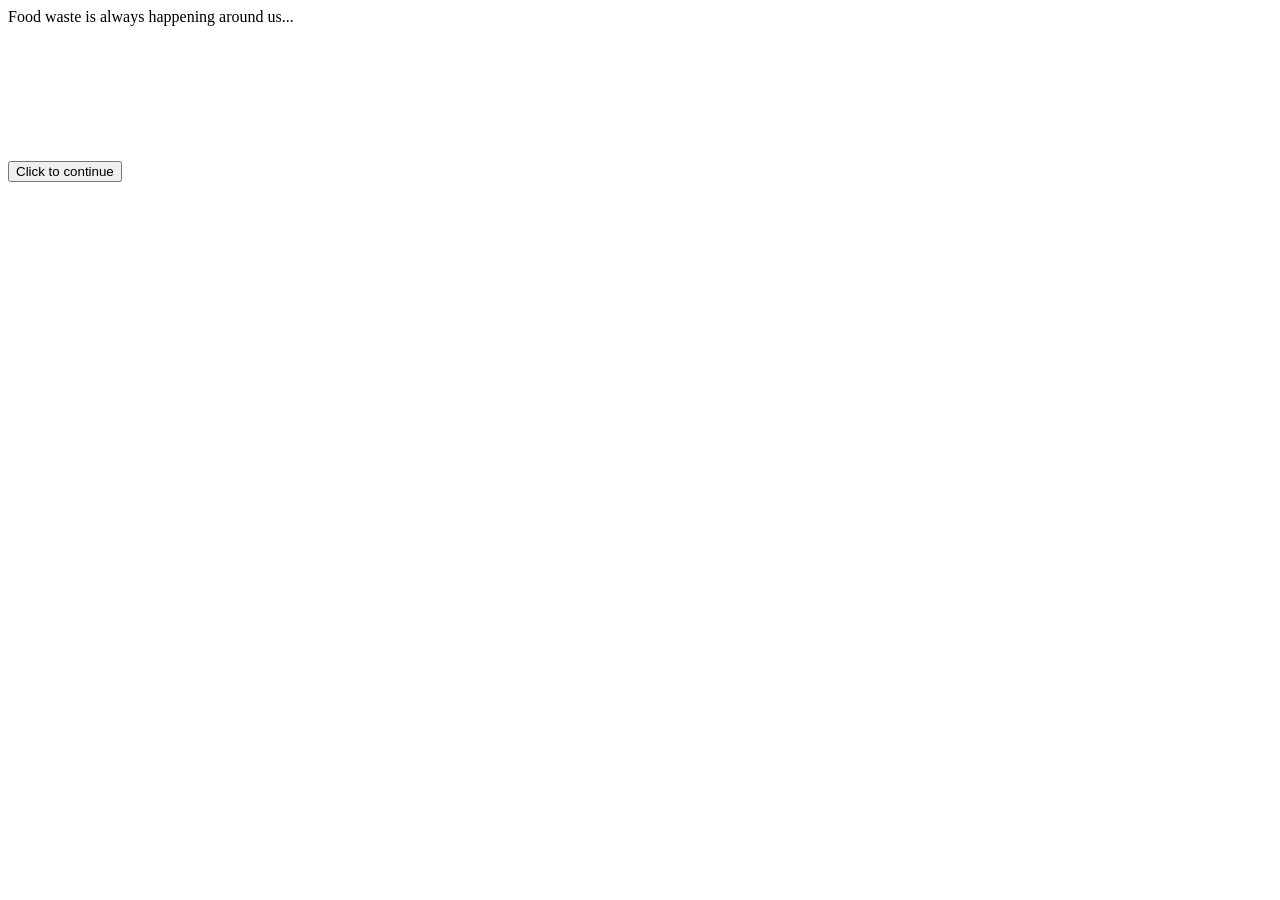
==== index.html @ 80966526 "Add files via upload" ====
<!DOCTYPE html>
<html>
    <head>
        <meta charset="UTF-8">
        <meta name="viewport" content="width=device-width, initial-scale=1.0">
        <title>Introduction</title>
        <link rel="stylesheet" href="style.css">
        <style>
            /* Fade-in animation */
            .fade-in {
            opacity: 1;
            visibility: visible;
            transition: opacity 1s ease, visibility 1s ease;
            }

            /* Initial hidden state */
            .hidden {
            opacity: 0;
            visibility: hidden;
            transition: opacity 1s ease, visibility 1s ease;
            }

            /* Scroll arrow fade-in */
            .fade-in-arrow {
            opacity: 1;
            transition: opacity 1.5s ease;
            }

            .scrollCue {
            opacity: 1;
            transition: opacity 1.5s ease;
            width: 80px;
            display: block;
            margin: 30px auto;
            cursor: pointer;
            }
        </style>
    </head>
    <body id="intro_body">
        <section class="intro_word">
            <div class="overlay_text" id="overlayText">Food waste is always happening around us...</div>
            <button class="continue_btn" onclick="playVideo()">Click to continue</button>
            <video id="videoContainer" class="video_container" muted playsinline preload="auto">
                <source src="../video/intro_video.mp4" type="video/mp4">
            </video>
            <div id="blackOverlay" class="hidden"></div>
            <div id="questionText" class="hidden">
                <p>It looks small, but every small waste adds up… <br> Can you make better choices?</p>
                <div class="question_btns">
                <button class="continue_qbtn" onclick="handleAnswer('Yes')">Yes</button>
                <button class="continue_qbtn" onclick="handleAnswer('Maybe')">Maybe</button>
                <button class="continue_qbtn" onclick="handleAnswer('No')">No</button>
                </div>
            <div id="microText" class="micro_text hidden">Let's find out together.</div>
            </div>
            <div id="scrollOverlay" class="hidden">
                <img src="../asset/Scroll Down Arrow.gif" alt="Scroll down" class="scrollCue hidden">
            </div>
            <audio id="bgm" src="../audio/landfill.mp3"></audio>
        </section>
        <script>
            const video = document.getElementById("videoContainer");
            const overlay_text = document.getElementById("overlayText");
            const button = document.querySelector(".continue_btn");
            const scrollOverlay = document.getElementById("scrollOverlay");
            const scrollArrow = document.querySelector(".scrollCue");
            const blackOverlay = document.getElementById("blackOverlay");
            const questionText = document.getElementById("questionText");
            const microText = document.getElementById("microText");
            const bgm = document.getElementById("bgm");

            function playVideo(){
                //hide text and btn
                overlay_text.style.display = "none";
                button.style.display = "none";

                // Change background to transparent
                document.body.style.backgroundColor = "transparent";

                //unmute and play video
                video.style.display = "block";
                video.setAttribute("controls", "true");
                video.muted = false;
                video.play();
            }

             video.addEventListener('ended', () => {
                //fade to black
                blackOverlay.classList.remove('hidden');
                questionText.classList.remove('hidden');

                blackOverlay.classList.add('fade-in');
                questionText.classList.add('fade-in');
                
                //play background music
                bgm.play();

            });

            function handleAnswer(answer){
                console.log("User answered:", answer);
                const questionBtns = document.querySelector(".question_btns"); 
                questionBtns.style.display = 'none';

                //fade in micro Text
                microText.classList.remove("hidden");
                microText.classList.add("fade-in");

                // Show scroll arrow after a short delay
                setTimeout(() => {
                    scrollOverlay.classList.remove("hidden");
                    scrollOverlay.classList.add("fade-in");
                    scrollArrow.classList.remove("hidden");
                    scrollArrow.classList.add("fade-in-arrow");
                }, 2500);
            }

            // Smooth fade out before redirect
            scrollOverlay.addEventListener('click', () => {
                // window.location.href = "transition.html";
                window.location.href = "ink_transition.html";
            });
        </script>
    </body>
</html>
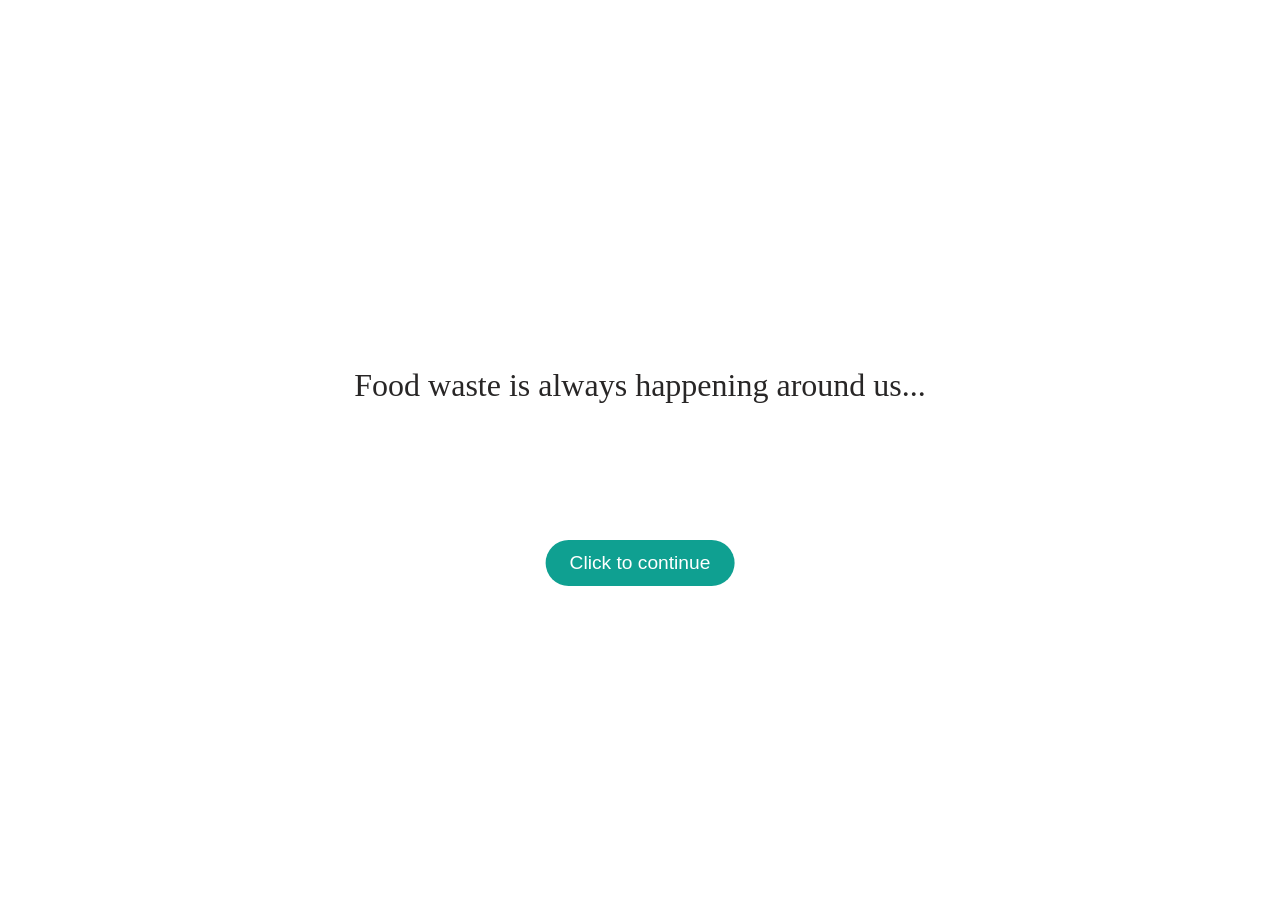
==== commit fb383b88: "Update index.html" ====
--- a/index.html
+++ b/index.html
@@ -54,9 +54,9 @@
             <div id="microText" class="micro_text hidden">Let's find out together.</div>
             </div>
             <div id="scrollOverlay" class="hidden">
-                <img src="../asset/Scroll Down Arrow.gif" alt="Scroll down" class="scrollCue hidden">
+                <img src="asset/Scroll Down Arrow.gif" alt="Scroll down" class="scrollCue hidden">
             </div>
-            <audio id="bgm" src="../audio/landfill.mp3"></audio>
+            <audio id="bgm" src="audio/landfill.mp3"></audio>
         </section>
         <script>
             const video = document.getElementById("videoContainer");
--- a/style.css
+++ b/style.css
@@ -0,0 +1,721 @@
+* {
+  box-sizing: border-box;
+}
+body {
+  font-family: 'Baskerville', serif; /* or 'Lora', 'Georgia', 'Libre Baskerville' */
+  font-size: 1rem;
+  line-height: 1.6;
+  color: #f5f5f5;
+  background-color: #111;
+}
+
+#intro_body {
+  margin: 0;
+  padding: 0;
+  overflow: hidden;
+  background-color: white;
+  transition: background-color 1s ease;
+}
+
+#main_body{
+  overflow: auto;
+}
+ /* Vertical Navigation Menu Styles */
+#vertical-nav-menu {
+    position: fixed;
+    right: 30px; /* Adjust right value to position the menu */
+    top: 50%; 
+    transform: translateY(-50%); 
+    z-index: 1000;
+    display: flex;
+    flex-direction: column;
+    /* Reduced gap because the connector will take space */
+    gap: 0px; 
+    padding: 10px;
+}
+
+/* Wrapper for each dot and its connector */
+.nav-item-wrapper {
+    display: flex;
+    flex-direction: column;
+    align-items: center; /* Center the dot and connector horizontally */
+}
+
+.nav-dot {
+    position: relative; 
+    display: flex; /* Make it a flex container to center the dot */
+    justify-content: center; /* Center the dot horizontally */
+    align-items: center; /* Center the dot vertically */
+    text-decoration: none;
+    cursor: pointer;
+    padding: 5px; /* Added padding to give more clickable area */
+}
+
+.dot {
+    width: 20px; /* Make dots bigger */
+    height: 20px; /* Make dots bigger */
+    background-color: blue; /* Initial blue color for all dots */
+    border-radius: 50%;
+    transition: all 0.2s ease-in-out;
+}
+
+.nav-dot:hover .dot {
+    background-color: yellow; /* Change to yellow on hover */
+    /* You can optionally make it slightly bigger on hover too, e.g.: */
+    /* transform: scale(1.1); */
+}
+
+/* Dot Connector Line */
+.dot-connector {
+    width: 2px; /* Thickness of the line */
+    height: 30px; /* Length of the line between dots */
+    background-color: black; /* Color of the line */
+    margin-top: -5px; /* Adjust to connect cleanly with the dot above */
+    margin-bottom: -5px; /* Adjust to connect cleanly with the dot below */
+}
+
+
+/* Hover Text (Initially Hidden) */
+.hover-text {
+    position: absolute;
+    right: 35px; /* Adjusted distance from the now larger dot */
+    top: 50%;
+    transform: translateY(-50%);
+    
+    background-color: #333;
+    color: white;
+    padding: 5px 10px;
+    border-radius: 4px;
+    white-space: nowrap; 
+    
+    opacity: 0; 
+    visibility: hidden;
+    transition: opacity 0.2s, visibility 0.2s;
+    pointer-events: none; 
+    font-family: 'Merriweather', serif; 
+    font-size: 14px;
+}
+
+.nav-dot:hover .hover-text {
+    opacity: 1;
+    visibility: visible;
+}
+.intro_word {
+  position: relative;
+  width: 100%;
+  height: 100vh;
+  overflow: hidden;
+}
+
+.intro_video {
+  width: 100%;
+  height: 100%;
+  object-fit: cover;
+}
+
+.video_container {
+  width: 100%;
+  height: auto;
+  max-height: 100vh;
+  object-fit: contain;
+  background-color: black;
+  position: relative;
+  z-index: 0;
+  display: none;
+}
+
+.overlay_text, .continue_btn {
+  opacity: 0;
+  animation: fadeIn 3s ease-in forwards;
+  animation-delay: 0.5s;
+  z-index: 2;
+}
+
+.overlay_text {
+  position: absolute;
+  top: 40%;
+  width: 100%;
+  text-align: center;
+  font-size: 2em;
+  color: rgb(40, 38, 38);
+}
+
+@keyframes fadeIn {
+  from { opacity: 0; }
+  to { opacity: 1; }
+}
+
+.continue_btn {
+  position: absolute;
+  top: 60%;
+  left: 50%;
+  transform: translateX(-50%);
+  padding: 12px 24px;
+  font-size: 1.2em;
+  background-color: #0fa091;
+  color: white;
+  border: none;
+  border-radius: 30px;
+  cursor: pointer;
+  opacity: 0;
+  animation: fadeIn 3s ease-in forwards;
+  animation-delay: 0.5s;
+  z-index: 2;
+  transition: background-color 0.3 ease, color 0.3s ease;
+}
+
+.continue_btn:hover{
+  background-color: yellow;
+  color: black;
+}
+
+.continue_qbtn{
+  top: 60%;
+  left: 50%;
+  padding: 12px 24px;
+  font-size: 1.2em;
+  background-color: #0fa091;
+  color: white;
+  border: none;
+  border-radius: 30px;
+  cursor: pointer;
+  opacity: 0;
+  animation: fadeIn 3s ease-in forwards;
+  animation-delay: 0.5s;
+  z-index: 2;
+  transition: background-color 0.3 ease, color 0.3s ease;
+}
+
+.continue_qbtn:hover{
+   background-color: yellow;
+  color: black;
+}
+
+.hidden {
+  opacity:0;
+  visibility: hidden;
+}
+
+.visible{
+  display: block;
+}
+
+header video {
+  width: 100%;
+  max-height: 100vh;
+  object-fit: cover;
+  display: block;
+}
+
+#blackOverlay {
+  position: fixed;
+  top: 0;
+  left: 0;
+  width: 100vw;
+  height: 100vh;
+  background-color: black;
+  opacity: 0;
+  z-index: 998;
+}
+
+#questionText {
+  position: fixed;
+  top: 50%;
+  left: 50%;
+  transform: translate(-50%, -50%);
+  text-align: center;
+  font-size: 2em;
+  color: white;
+  opacity: 0;
+  z-index: 999;
+  width: auto;
+  max-width: 90%;
+  font-size: 50px;
+}
+o
+#questionText.show {
+  opacity: 1;
+}
+
+.fade-in{
+  animation: fadeInOverlay 2s ease-in forwards;
+}
+
+.fade-in-text{
+  animation: fadeInOverlay 2s ease-in forwards;
+}
+
+@keyframes fadeInOverlay {
+  from { opacity: 0; }
+  to { opacity: 1; }
+}
+
+@keyframes fadeInText {
+  from { opacity: 0; transform: translateY(20px); }
+  to { opacity: 1; transform: translateY(0); }
+}
+
+#scrollOverlay {
+  position: fixed;
+  bottom: 20px;
+  left: 50%;
+  transform: translateX(-50%);
+  z-index: 1000;
+  opacity: 0;
+  visibility: hidden;
+}
+
+#scrollOverlay.fade-in {
+  opacity: 1;
+  visibility: visible;
+  transition: opacity 1s ease, visibility 1s ease;
+}
+
+
+#scrollOverlay.fade-in-arrow {
+  animation: fadeInArrow 2s ease-in forwards;
+  visibility: visible;
+}
+
+@keyframes fadeInArrow {
+  from {
+    opacity: 0;
+    transform: translateX(-50%) translateY(20px);
+  }
+  to {
+    opacity: 1;
+    transform: translateX(-50%) translateY(0);
+  }
+}
+
+.scrollCue {
+  cursor: pointer;
+}
+
+/*this is the style for page main_page.html*/
+#mainContent{
+  text-align: center;
+  color: white;
+}
+
+.main_text_color{
+  color: black;
+}
+
+#wasteCount {
+  font-weight: bold;
+  color:yellow;
+  font-size: 1.5em;
+  margin-left: -180px;
+}
+
+/* .fade_section {
+  padding: 60px 20px;
+} */
+
+.fade_content {
+  display: flex;
+  align-items: center;
+  /*justify-content: space-between;*/
+  gap: 2rem;
+  opacity: 0;
+  transform: translateY(30px);
+  transition: opacity 1s ease-out, transform 1s ease-out;
+}
+
+.fade_content.visible {
+  opacity: 1;
+  transform: translateY(0);
+}
+
+.left_icon {
+  height: auto;
+  max-width: 35vw;
+  margin-left: 165px;
+  margin-top: -350px;
+}
+
+.fade_text {
+  max-width: 500px;
+  font-size: 1.2em;
+  color: #333;
+}
+
+.journal_link {
+  color: inherit;         /* Keeps the text color same as surrounding text */
+  text-decoration: none;  /* Removes underline */
+  cursor: pointer;        /* Shows pointer on hover */
+}
+
+.journal_link:hover {
+  text-decoration: underline; /* Optional: add underline on hover */
+  color: #003f5c;
+}
+
+.explanation{
+  font-size: 35px;
+  text-align: justify;
+  margin-top: -75px;
+}
+
+.icon{
+  width: 80px;
+  height: auto;
+  max-width: 20vw;
+}
+
+.hero_section {
+  position: relative;
+  margin-top: -45px;
+  width: 100%;
+  height: 100vh;
+  overflow: hidden;
+}
+
+#sarawak_map {
+  width: 100%;
+  /* height: 100%; */
+  object-fit: cover;
+  display: block;
+  margin-top: -50px;
+}
+
+.hero_overlay {
+  position: absolute;
+  margin-top: 80px;
+  top: 0;
+  left: 0;
+  width: 100%;
+  height: 100%;
+  display: flex;
+  align-items: center;
+  justify-content: center;
+  text-align: center;
+  padding: 0 20px;
+  z-index: 2;
+}
+
+.site_data_1{
+  margin-top: 600px;
+  margin-left: -100px;
+}
+
+.news_link_1{
+  color: white;
+  font-size: 20px;
+}
+
+/* .news_link_1:hover{
+  text-decoration: underline;
+  color: yellow;
+} */
+
+#headline {
+  font-size: 3rem;
+  color: #222;
+  background-color: rgba(255, 255, 255, 0.7);
+  padding: 1rem 2rem;
+  border-radius: 12px;
+  box-shadow: 0 4px 10px rgba(0,0,0,0.2);
+}
+
+#organicPieChart{
+  margin-left: -200px;
+}
+
+.fade_in_pie_chart {
+  opacity: 0;
+  transform: translateY(20px);
+  transition: opacity 1s ease-out, transform 1s ease-out;
+  will-change: opacity, transform;
+}
+
+.fade_in_pie_chart.is-visible {
+  opacity: 1;
+  transform: none;
+}
+
+.text_pie_chart {
+  display: flex;
+  align-items: center;
+  justify-content: center;
+  gap: 40px; /* spacing between chart and text */
+  margin-top: 60px;
+  flex-wrap: wrap; /* allows stacking on small screens */
+}
+
+.fade_in_pie_chart img {
+  max-width: 800px;
+  height: auto;
+}
+
+.explain_pie_chart {
+  max-width: 400px;
+  font-size: 28px;
+  color: #333;
+  text-align: justify;
+}
+
+.explain_butterfly_chart{
+  font-size: 28px;
+  color: #333;
+  text-align: justify;
+  margin-left: 450px;
+}
+
+.note_assumption_ai{
+  margin-left: 250px;
+  margin-right: 250px;
+  font-size: 15px;
+  text-align: justify;
+}
+
+.fade-in-text {
+  opacity: 0;
+  transform: translateY(20px);
+  transition: opacity 1s ease-out, transform 1s ease-out;
+  will-change: opacity, transform;
+  text-align: center;         /* ⬅️ This centers the text */
+  width: 100%;
+  margin: 40px auto;
+}
+
+.fade-in-text.is-visible {
+  opacity: 1;
+  transform: none;
+}
+
+.fade-in-line {
+  opacity: 0;
+  transform: translateY(20px);
+  transition: opacity 1s ease-out, transform 1s ease-out;
+  font-size: 28px;
+  color: #333; /* or white if on dark background */
+  text-align: center;
+  margin: 60px auto;
+  /* max-width: 800px; */
+}
+
+.fade-in-line.visible {
+  opacity: 1;
+  transform: none;
+}
+
+.fade-line {
+  opacity: 0;
+  transform: translateY(20px);
+  transition: opacity 1s ease-out, transform 1s ease-out;
+  font-size: 28px;
+  color: #333; /* or white if on dark background */
+  text-align: center;
+  margin: 60px auto;
+  max-width: 800px;
+}
+
+.fade-line.visible {
+  opacity: 1;
+  transform: none;
+}
+
+/*lock part*/
+.scroll-lock-wrapper {
+  height: 300vh;
+  position: relative;
+}
+
+.scroll-lock-inner {
+  position: sticky;
+  top: 0;
+  height: 100vh;
+  overflow: hidden;
+}
+
+.background-layer {
+  position: absolute;
+  top: 0; left: 0;
+  width: 100%;
+  height: 100%;
+  z-index: 1;
+}
+
+.background-image {
+  position: absolute;
+  top: 0; 
+  width: 100%;
+  height: 920px;
+  background-image: url('../asset/bg_typical_food.jpg');
+  background-size: cover;
+  background-position: center;
+  z-index: 1;
+}
+
+.background-image-2{
+  position: absolute;
+  top: 0; 
+  width: 100%;
+  height: 920px;
+  background-image: url('../asset/bg_module_2_intro.jpg');
+  background-size: cover;
+  background-position: center;
+  z-index: 1;
+}
+
+.text-overlay {
+  position: absolute;
+  top: 0; left: 0;
+  width: 100%;
+  height: 100%;
+  background-color: rgba(0, 0, 0, 0.5);
+  opacity: 0;
+  transition: opacity 0.5s ease-out;
+  z-index: 2;
+}
+
+.scroll-content {
+  position: relative;
+  z-index: 3;
+  height: 100vh;
+  display: flex;
+  flex-direction: column;
+  justify-content: center;
+  align-items: center;
+}
+
+.scroll-fade {
+  font-size: 35px;
+  color: white;
+  opacity: 0;
+  transform: translateY(20px);
+  transition: opacity 0.5s ease-out, transform 0.5s ease-out;
+  margin: 40px 0;
+  text-align: center;
+}
+
+
+.gas-impact-section {
+  /* height: 100vh; */
+  display: flex;
+  justify-content: center;
+  align-items: center;
+  background-color: #FAF9F6;
+  padding: 30px 20px;
+}
+
+.gas-text-container {
+  text-align: center;
+  max-width: 800px;
+}
+
+.fade-line {
+  opacity: 0;
+  transform: translateY(20px);
+  transition: opacity 1s ease-out, transform 1s ease-out;
+  font-size: 28px;
+  color: #333;
+  /* margin: 20px 0; */
+}
+
+.fade-line.visible {
+  opacity: 1;
+  transform: none;
+}
+
+.gas-count {
+  font-size: 100px;
+  font-weight: bold;
+  color: #0fa091;
+  opacity: 0;
+  transform: translateY(20px);
+  transition: opacity 1s ease-out, transform 1s ease-out;
+  margin: 20px 0;
+}
+.gas-count.visible {
+  opacity: 1;
+  transform: none;
+}
+
+/*testing stage part*/
+.co2e-scroll-lock {
+  height: 500vh;
+  position: relative;
+}
+
+.co2e-sticky-inner {
+  position: sticky;
+  top: 0;
+  height: 100vh;
+  display: flex;
+  background-color: #000000;
+  overflow: hidden;
+}
+
+.map-left {
+  width: 50%;
+  position: relative;
+}
+
+.stage-image {
+  position: absolute;
+  top: 50%;
+  left: 50%;
+  transform: translate(-50%, -50%);
+  max-width: 600px;
+  opacity: 0;
+  transition: opacity 0.8s ease;
+  z-index: 1;
+}
+
+.stage-image.active {
+  opacity: 1;
+  z-index: 2;
+}
+
+.map-right {
+  width: 50%;
+  display: flex;
+  justify-content: center;
+  align-items: center;
+  position: relative;
+}
+
+.stage-text {
+  position: absolute;
+  font-size: 28px;
+  color: white;
+  text-align: justify;
+  max-width: 600px;
+  opacity: 0;
+  transform: translateY(20px);
+  transition: opacity 0.8s ease, transform 0.8s ease;
+}
+
+.stage-text.active {
+  opacity: 1;
+  transform: translateY(0);
+}
+
+.stage-image,
+.stage-text {
+  position: absolute;
+  top: 50%;
+  transform: translate(-50%, -50%);
+}
+
+.co2e-scroll-lock {
+  height: 600vh; /* 5 stages + 1 buffer stage */
+  position: relative;
+}
+
+
+.typical_food_bg {
+   position: absolute;
+  top: 0; left: 205px;
+  width: 1080px;
+  height: 920px;
+  background-image: url('../asset/bg_typical_food.jpg');
+  background-size: cover;
+  background-position: center;
+  z-index: 1;
+}
+
+
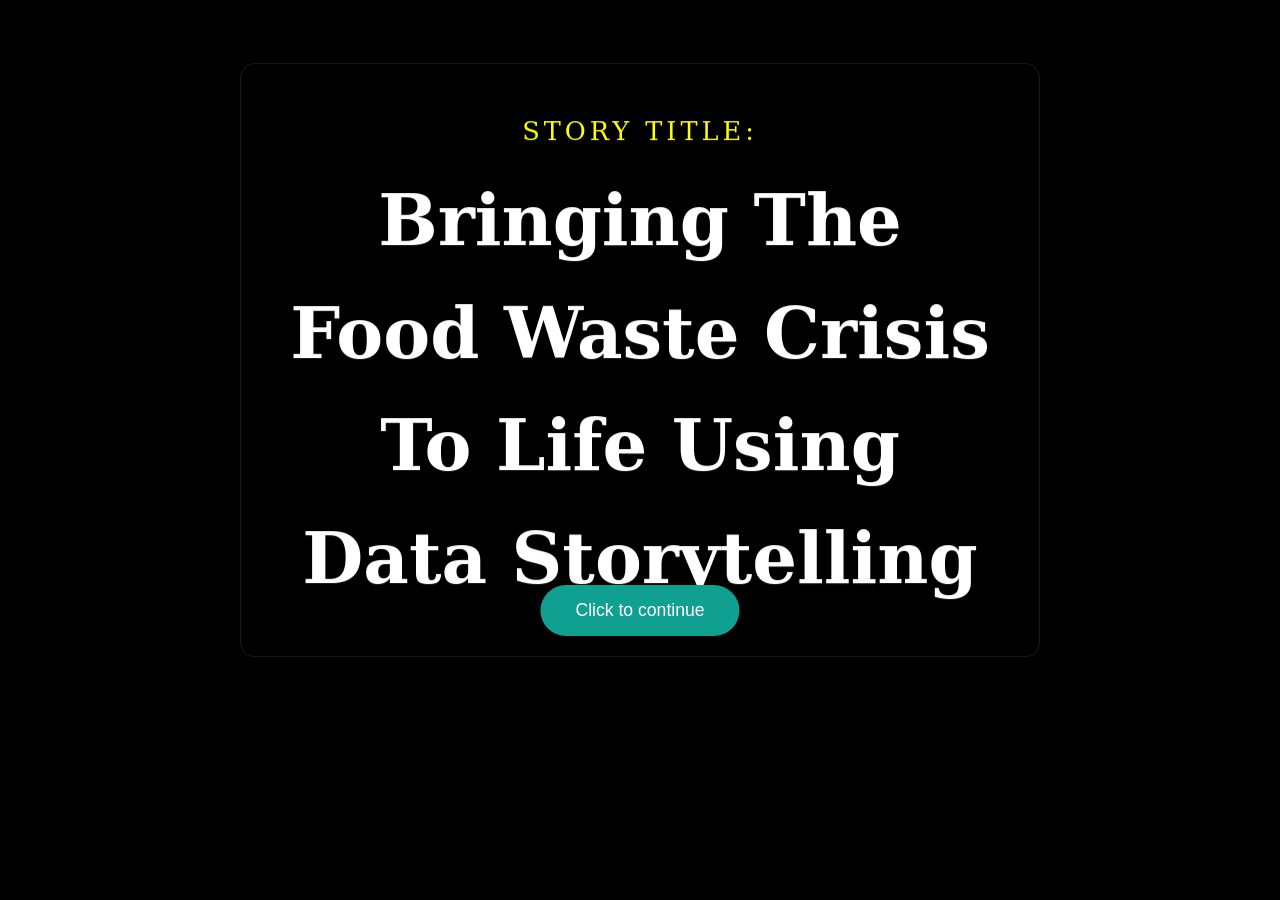
==== commit e2c840ee: "Update index.html" ====
--- a/index.html
+++ b/index.html
@@ -1,125 +1,264 @@
 <!DOCTYPE html>
-<html>
-    <head>
-        <meta charset="UTF-8">
-        <meta name="viewport" content="width=device-width, initial-scale=1.0">
-        <title>Introduction</title>
-        <link rel="stylesheet" href="style.css">
-        <style>
-            /* Fade-in animation */
-            .fade-in {
-            opacity: 1;
-            visibility: visible;
-            transition: opacity 1s ease, visibility 1s ease;
-            }
-
-            /* Initial hidden state */
-            .hidden {
+<html lang="en">
+<head>
+    <meta charset="UTF-8">
+    <meta name="viewport" content="width=device-width, initial-scale=1.0">
+    <title>Introduction - Food Waste Crisis</title>
+    <link rel="stylesheet" href="style.css">
+    <style>
+        /* --- Layout & Background Video Layering --- */
+        #intro_body {
+            margin: 0;
+            padding: 0;
+            background-color: #000;
+            overflow: hidden;
+            font-family: 'serif';
+        }
+
+        .intro_word {
+            position: relative;
+            width: 100%;
+            height: 100vh;
+            overflow: hidden;
+        }
+
+        /* The background loop video (Underneath) */
+        #bgVideo {
+            position: absolute;
+            top: 50%;
+            left: 50%;
+            min-width: 100%;
+            min-height: 100%;
+            width: auto;
+            height: auto;
+            z-index: 1;
+            transform: translate(-50%, -50%);
+            object-fit: cover;
+            transition: opacity 1.5s ease-in-out;
+        }
+
+        /* Foreground Story Video (Your previous container) */
+        .video_container {
+            width: 100%;
+            height: auto;
+            max-height: 100vh;
+            object-fit: contain;
+            background-color: black;
+            position: relative;
+            z-index: 20; 
+            display: none;
+            opacity: 1; 
+        }
+
+        /* Intro Overlay UI */
+        .overlay_text {
+            position: absolute;
+            top: 40%;
+            left: 50%;
+            transform: translate(-50%, -50%);
+            z-index: 10;
+            text-align: center;
+            color: white;
+            background: rgba(0, 0, 0, 0.5);
+            backdrop-filter: blur(8px);
+            padding: 40px;
+            border-radius: 15px;
+            border: 1px solid rgba(255, 255, 255, 0.1);
+            width: 80%;
+            max-width: 800px;
+            transition: opacity 1s ease;
+        }
+
+        .story-label {
+            font-size: 0.8em;
+            text-transform: uppercase;
+            letter-spacing: 4px;
+            color: #ffff02;
+        }
+
+        .main-title {
+            font-size: 2.2em;
+            font-weight: bold;
+            display: block;
+            margin-top: 10px;
+        }
+
+        /* --- Transitions & Buttons --- */
+        .fade-out-content {
+            opacity: 0 !important;
+            pointer-events: none;
+        }
+
+        .fade-in {
+            display: block !important;
+            opacity: 1 !important;
+            /* visibility: visible !important; */
+            /* transition: opacity 1s ease, visibility 1s ease; */
+        }
+
+        .fade-in-arrow {
+            opacity: 1 !important;
+            transition: opacity 1.5s ease;
+        }
+
+        .hidden {
             opacity: 0;
-            visibility: hidden;
-            transition: opacity 1s ease, visibility 1s ease;
-            }
-
-            /* Scroll arrow fade-in */
-            .fade-in-arrow {
-            opacity: 1;
-            transition: opacity 1.5s ease;
-            }
-
-            .scrollCue {
-            opacity: 1;
-            transition: opacity 1.5s ease;
+            /* visibility: hidden; */
+            display: none;
+            transition: opacity 1s ease;
+        }
+
+        .continue_btn {
+            position: absolute;
+            top: 65%;
+            left: 50%;
+            transform: translateX(-50%);
+            z-index: 11;
+            padding: 15px 35px;
+            background-color: #0fa091;
+            color: white;
+            border: none;
+            border-radius: 30px;
+            cursor: pointer;
+            font-size: 1.1em;
+            transition: background 0.3s, opacity 1s;
+        }
+
+        /* --- Reverted Text Section (Original Styling) --- */
+        #blackOverlay {
+            position: fixed;
+            top: 0;
+            left: 0;
+            width: 100vw;
+            height: 100vh;
+            background-color: black;
+            z-index: 998;
+        }
+
+        #questionText {
+            position: fixed;
+            top: 50%;
+            left: 50%;
+            transform: translate(-50%, -50%);
+            text-align: center;
+            color: white;
+            z-index: 999;
+            width: auto;
+            max-width: 90%;
+            /* Original size logic */
+        }
+
+        .scrollCue {
             width: 80px;
+            cursor: pointer;
+            margin: 30px auto;
             display: block;
-            margin: 30px auto;
-            cursor: pointer;
-            }
-        </style>
-    </head>
-    <body id="intro_body">
-        <section class="intro_word">
-            <div class="overlay_text" id="overlayText">Food waste is always happening around us...</div>
-            <button class="continue_btn" onclick="playVideo()">Click to continue</button>
-            <video id="videoContainer" class="video_container" muted playsinline preload="auto">
-                <source src="../video/intro_video.mp4" type="video/mp4">
-            </video>
-            <div id="blackOverlay" class="hidden"></div>
-            <div id="questionText" class="hidden">
-                <p>It looks small, but every small waste adds up… <br> Can you make better choices?</p>
-                <div class="question_btns">
+        }
+    </style>
+</head>
+<body id="intro_body">
+
+    <section class="intro_word">
+        <video autoplay muted loop playsinline id="bgVideo">
+            <source src="index_bg.mp4" type="video/mp4">
+        </video>
+
+        <div class="overlay_text" id="overlayText">
+            <span class="story-label">Story Title:</span><br>
+            <span class="main-title">Bringing The Food Waste Crisis To Life Using Data Storytelling</span>
+        </div>
+
+        <button class="continue_btn" id="introBtn" onclick="playVideo()">Click to continue</button>
+
+        <video id="videoContainer" class="video_container" muted playsinline preload="auto">
+            <source src="intro_video.mp4" type="video/mp4">
+        </video>
+
+        <div id="blackOverlay" class="hidden"></div>
+        
+        <div id="questionText" class="hidden">
+            <p>It looks small, but every small waste adds up… <br> Can you make better choices?</p>
+            <div class="question_btns">
                 <button class="continue_qbtn" onclick="handleAnswer('Yes')">Yes</button>
                 <button class="continue_qbtn" onclick="handleAnswer('Maybe')">Maybe</button>
                 <button class="continue_qbtn" onclick="handleAnswer('No')">No</button>
-                </div>
+            </div>
             <div id="microText" class="micro_text hidden">Let's find out together.</div>
-            </div>
-            <div id="scrollOverlay" class="hidden">
-                <img src="asset/Scroll Down Arrow.gif" alt="Scroll down" class="scrollCue hidden">
-            </div>
-            <audio id="bgm" src="audio/landfill.mp3"></audio>
-        </section>
-        <script>
-            const video = document.getElementById("videoContainer");
-            const overlay_text = document.getElementById("overlayText");
-            const button = document.querySelector(".continue_btn");
-            const scrollOverlay = document.getElementById("scrollOverlay");
-            const scrollArrow = document.querySelector(".scrollCue");
-            const blackOverlay = document.getElementById("blackOverlay");
-            const questionText = document.getElementById("questionText");
-            const microText = document.getElementById("microText");
-            const bgm = document.getElementById("bgm");
-
-            function playVideo(){
-                //hide text and btn
+        </div>
+
+        <div id="scrollOverlay" class="hidden">
+            <img src="Scroll Down Arrow.gif" alt="Scroll down" class="scrollCue hidden">
+        </div>
+
+        <audio id="bgm" src="landfill.mp3"></audio>
+    </section>
+
+    <script>
+        const bgVideo = document.getElementById('bgVideo');
+        const video = document.getElementById("videoContainer");
+        const overlay_text = document.getElementById("overlayText");
+        const button = document.querySelector(".continue_btn");
+        const scrollOverlay = document.getElementById("scrollOverlay");
+        const scrollArrow = document.querySelector(".scrollCue");
+        const blackOverlay = document.getElementById("blackOverlay");
+        const questionText = document.getElementById("questionText");
+        const microText = document.getElementById("microText");
+        const bgm = document.getElementById("bgm");
+
+        function playVideo() {
+            // Fade out intro background loop and title card
+            bgVideo.classList.add('fade-out-content');
+            overlay_text.classList.add('fade-out-content');
+            button.classList.add('fade-out-content');
+
+            setTimeout(() => {
+                // Hide them fully and show main story video
+                bgVideo.style.display = "none";
                 overlay_text.style.display = "none";
                 button.style.display = "none";
 
-                // Change background to transparent
+                // Reverting background to transparent as per original logic
                 document.body.style.backgroundColor = "transparent";
 
-                //unmute and play video
                 video.style.display = "block";
                 video.setAttribute("controls", "true");
                 video.muted = false;
                 video.play();
-            }
-
-             video.addEventListener('ended', () => {
-                //fade to black
-                blackOverlay.classList.remove('hidden');
-                questionText.classList.remove('hidden');
-
-                blackOverlay.classList.add('fade-in');
-                questionText.classList.add('fade-in');
-                
-                //play background music
-                bgm.play();
-
-            });
-
-            function handleAnswer(answer){
-                console.log("User answered:", answer);
-                const questionBtns = document.querySelector(".question_btns"); 
-                questionBtns.style.display = 'none';
-
-                //fade in micro Text
-                microText.classList.remove("hidden");
-                microText.classList.add("fade-in");
-
-                // Show scroll arrow after a short delay
-                setTimeout(() => {
-                    scrollOverlay.classList.remove("hidden");
-                    scrollOverlay.classList.add("fade-in");
-                    scrollArrow.classList.remove("hidden");
-                    scrollArrow.classList.add("fade-in-arrow");
-                }, 2500);
-            }
-
-            // Smooth fade out before redirect
-            scrollOverlay.addEventListener('click', () => {
-                // window.location.href = "transition.html";
-                window.location.href = "ink_transition.html";
-            });
-        </script>
-    </body>
-</html>
+            }, 1500);
+        }
+
+        video.addEventListener('ended', () => {
+            // Logic from your provided previous text section
+            blackOverlay.classList.remove('hidden');
+            questionText.classList.remove('hidden');
+
+            blackOverlay.classList.add('fade-in');
+            questionText.classList.add('fade-in');
+            
+            bgm.play();
+        });
+
+        function handleAnswer(answer) {
+            console.log("User answered:", answer);
+            const questionBtns = document.querySelector(".question_btns"); 
+            questionBtns.style.display = 'none';
+
+            // Show Micro Text (Original logic)
+            microText.classList.remove("hidden");
+            microText.classList.add("fade-in");
+
+            // Show scroll arrow after a short delay
+            setTimeout(() => {
+                scrollOverlay.classList.remove("hidden");
+                scrollOverlay.classList.add("fade-in");
+                scrollArrow.classList.remove("hidden");
+                scrollArrow.classList.add("fade-in-arrow");
+            }, 2500);
+        }
+
+        scrollOverlay.addEventListener('click', () => {
+            window.location.href = "ink_transition.html";
+        });
+    </script>
+</body>
+</html>
--- a/style.css
+++ b/style.css
@@ -543,7 +543,7 @@
   top: 0; 
   width: 100%;
   height: 920px;
-  background-image: url('../asset/bg_typical_food.jpg');
+  background-image: url('bg_typical_food.jpg');
   background-size: cover;
   background-position: center;
   z-index: 1;
@@ -554,7 +554,7 @@
   top: 0; 
   width: 100%;
   height: 920px;
-  background-image: url('../asset/bg_module_2_intro.jpg');
+  background-image: url('bg_module_2_intro.jpg');
   background-size: cover;
   background-position: center;
   z-index: 1;
@@ -712,7 +712,7 @@
   top: 0; left: 205px;
   width: 1080px;
   height: 920px;
-  background-image: url('../asset/bg_typical_food.jpg');
+  background-image: url('bg_typical_food.jpg');
   background-size: cover;
   background-position: center;
   z-index: 1;
